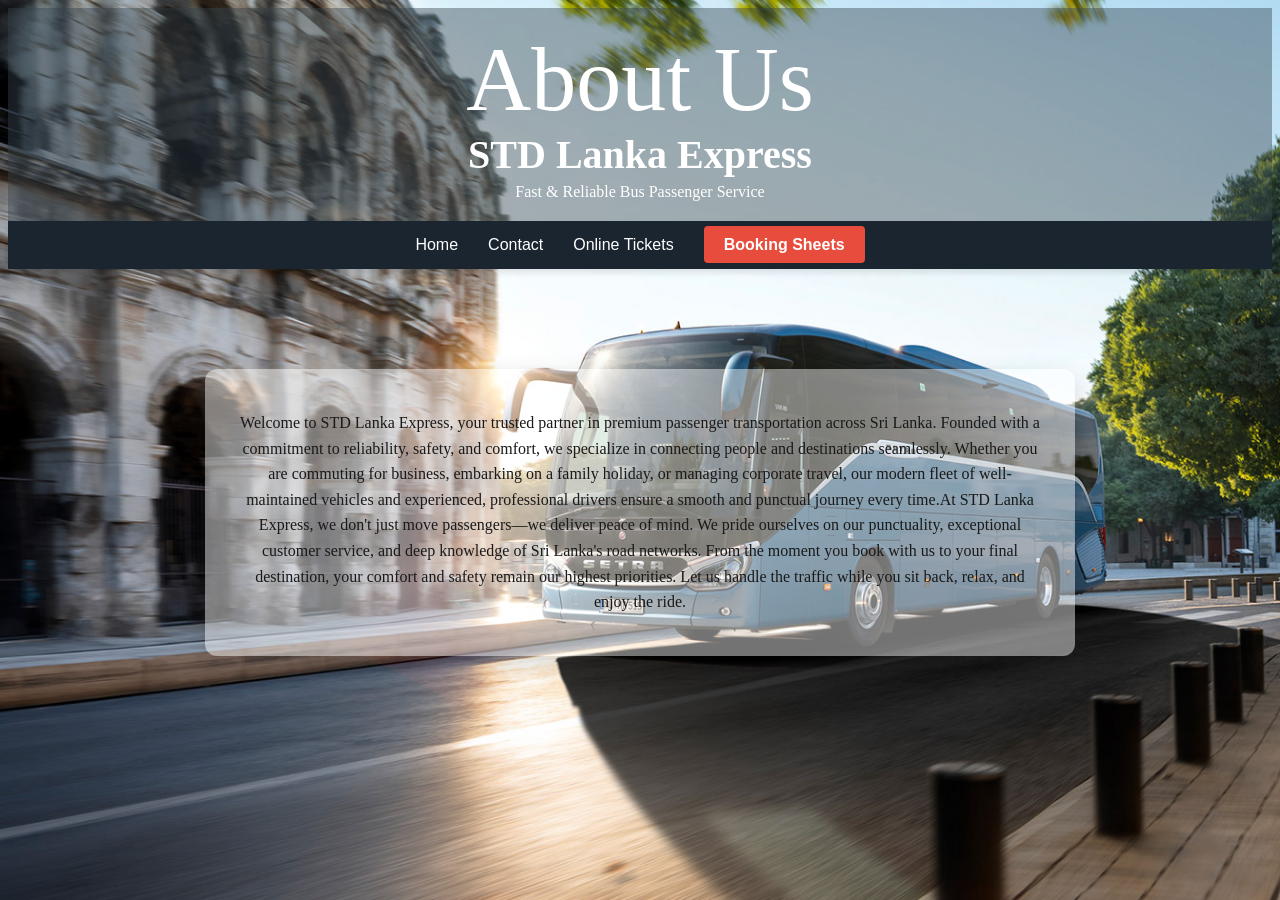
==== about.html @ 67793212 "Add files via upload" ====
<!DOCTYPE html>
<html>
<head>
    <meta charset="UTF-8">
    <meta name="viewport" content="width=device-width, initial-scale=1.0">
    <title>About</title>
    <link rel="stylesheet" href="about.css">
   
</head>

<body>
    <header>
        <h01>About Us</h01>
        <h1>STD Lanka Express</h1>
        <p>Fast & Reliable Bus Passenger Service</p>
    </header>

      <nav class="main-navbar">
    <div class="nav-container">
        <ul class="nav-links">
            <li><a href="index.html">Home</a></li>
            <li><a href="contact.html">Contact</a></li>
            <li><a href="online-tickets.html">Online Tickets</a></li>
            <li><a href="booking-sheet.html" class="btn-booking">Booking Sheets</a></li>
        </ul>
    </div>
</nav>
    <div class="features-container">
  
   

       <div class="about-text-box">
          <p>Welcome to STD Lanka Express, your trusted partner in premium passenger transportation across Sri Lanka. Founded with a commitment to reliability, safety, and comfort, we specialize in connecting people and destinations seamlessly. Whether you are commuting for business, embarking on a family holiday, or managing corporate travel, our modern fleet of well-maintained vehicles and experienced, professional drivers ensure a smooth and punctual journey every time.
​At STD Lanka Express, we don't just move passengers—we deliver peace of mind. We pride ourselves on our punctuality, exceptional customer service, and deep knowledge of Sri Lanka's road networks. From the moment you book with us to your final destination, your comfort and safety remain our highest priorities. Let us handle the traffic while you sit back, relax, and enjoy the ride.
          </p>
       </div>
   
    
  
    
    
</body>
</html>
---- about.css ----
:root {
    --primary: #35424b6d;
    --secondary: #028090;
    --light-bg: #f4f7f6;
    --dark-text: #2b2d42;
    --accent: #f26419;
    --occupied: #9a8c98;
}

body {
    
    background-image: url('05.jpg'); 
    background-size: cover; 
    background-position: center; 
    background-attachment: fixed; 
}

header {
    background-color: var(--primary);
    color: white;
    text-align: center;
    padding: 20px 10px;
}
header h01 { margin: 0; font-size: 90px; }
header h1 { margin: 0; font-size: 40px; }
header p { margin: 5px 0 0 0; opacity: 30; }




.about-text-box {

    background-color: rgba(255, 255, 255, 0.45); 
    

    color: #1a1a1a; 
    

    padding: 25px 35px; 
    

    border-radius: 12px; 
    

    max-width: 800px;
    margin: 100px auto; 
    

    box-shadow: 0 8px 24px rgba(0, 0, 0, 0.15);
    

    text-align: center;
    
       line-height: 1.6;
    font-size: 16px;
}
.main-navbar {
    background-color: #1a252f; 
    padding: 15px 0;
    box-shadow: 0 4px 6px rgba(0, 0, 0, 0.1);
    position: sticky;
    top: 0;
    z-index: 1000;
}
.nav-container {
    max-width: 1200px;
    margin: 0 auto;
    padding: 0 20px;
    display: flex;
    justify-content: center; 

.nav-links {
    list-style: none;
    display: flex;
    align-items: center;
    gap: 30px; 
    margin: 0;
    padding: 0;
}

.nav-links li a {
    color: #ffffff;
    text-decoration: none;
    font-family: 'Segoe UI', Tahoma, Geneva, Verdana, sans-serif;
    font-size: 16px;
    font-weight: 500;
    transition: color 0.3s ease;
}


.nav-links li a:hover {
    color: #3498db; 
}


.nav-links li .btn-booking {
    background-color: #e74c3c; 
    color: #ffffff;
    padding: 10px 20px;
    border-radius: 4px;
    font-weight: 600;
    transition: background-color 0.3s ease, transform 0.2s ease;
}

.nav-links li .btn-booking:hover {
    background-color: #c0392b; 
    color: #ffffff;
}
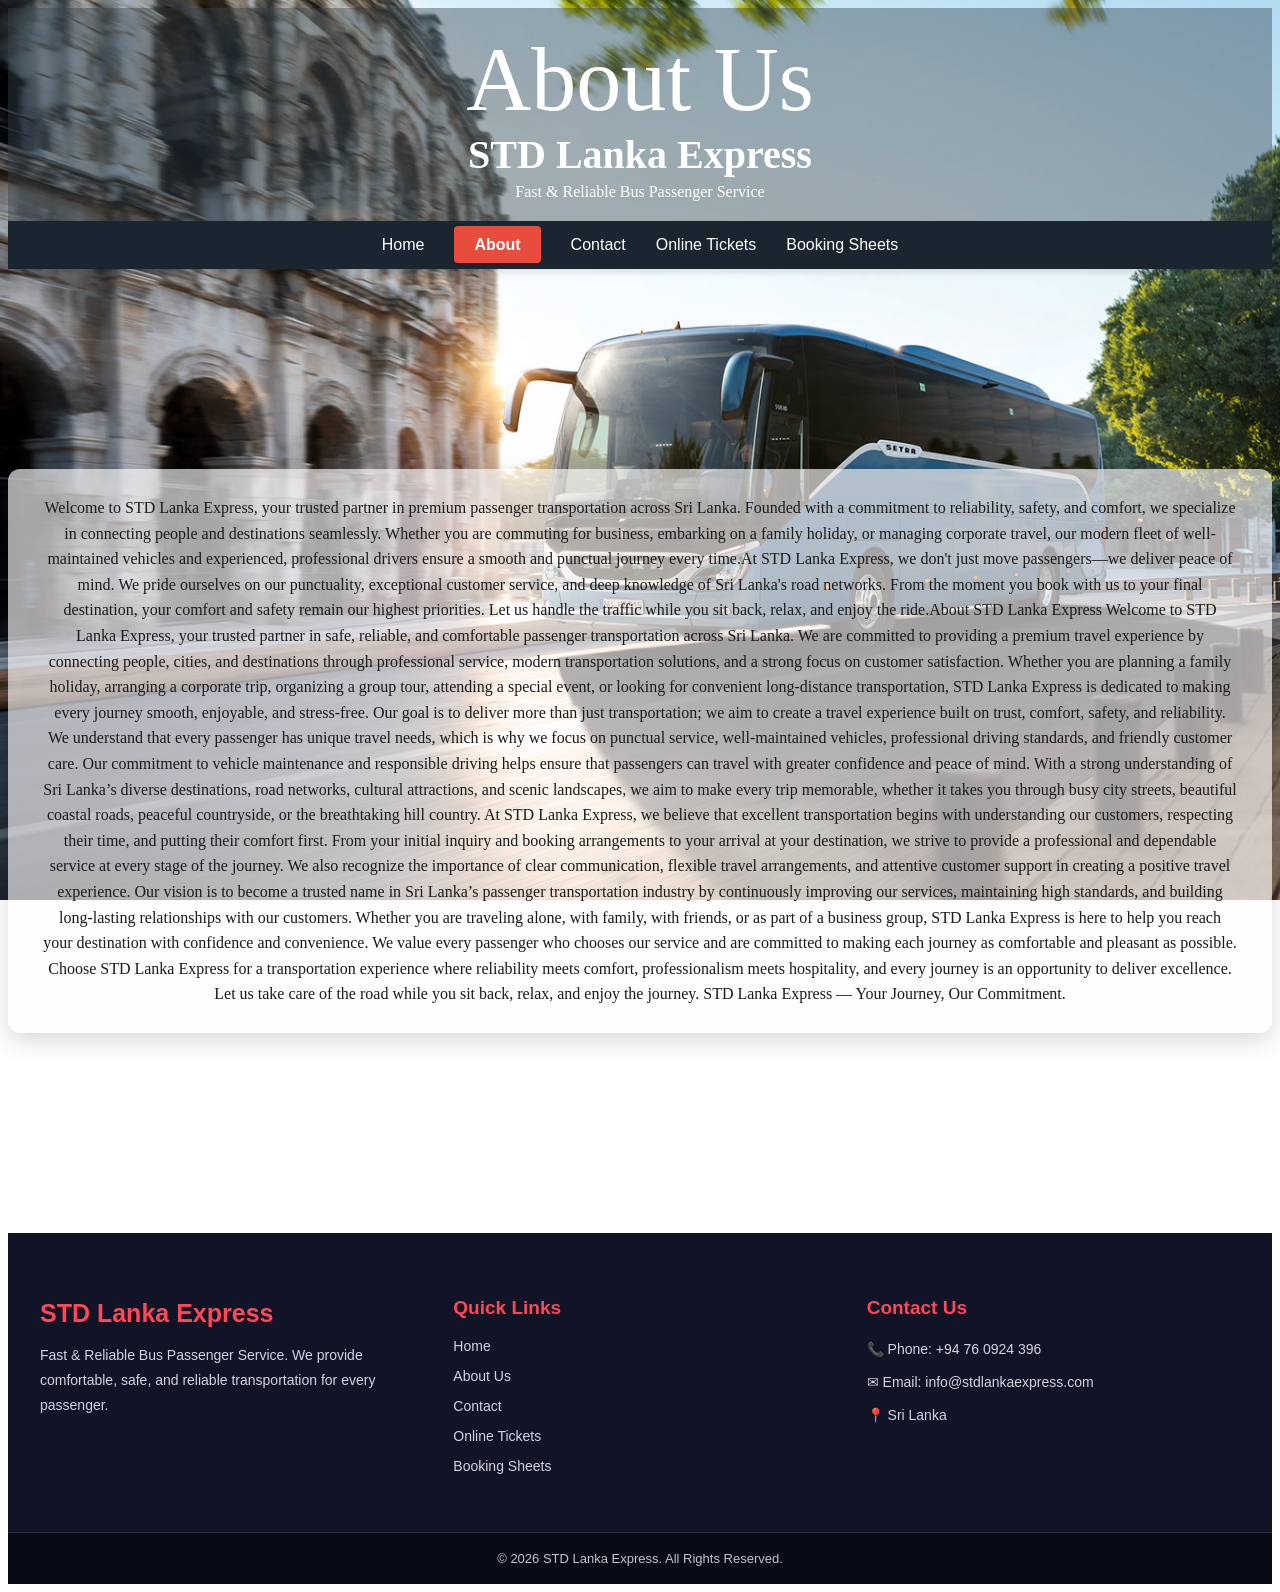
==== commit fcc9482a: "about.html" ====
--- a/about.html
+++ b/about.html
@@ -14,30 +14,87 @@
         <h1>STD Lanka Express</h1>
         <p>Fast & Reliable Bus Passenger Service</p>
     </header>
-
-      <nav class="main-navbar">
+     <nav class="main-navbar">
     <div class="nav-container">
         <ul class="nav-links">
             <li><a href="index.html">Home</a></li>
+            <li><a href="about.html" class="btn-booking">About</a></li>
             <li><a href="contact.html">Contact</a></li>
             <li><a href="online-tickets.html">Online Tickets</a></li>
-            <li><a href="booking-sheet.html" class="btn-booking">Booking Sheets</a></li>
+            <li><a href="booking-sheet.html">Booking Sheets</a></li>
         </ul>
     </div>
 </nav>
-    <div class="features-container">
-  
    
 
        <div class="about-text-box">
           <p>Welcome to STD Lanka Express, your trusted partner in premium passenger transportation across Sri Lanka. Founded with a commitment to reliability, safety, and comfort, we specialize in connecting people and destinations seamlessly. Whether you are commuting for business, embarking on a family holiday, or managing corporate travel, our modern fleet of well-maintained vehicles and experienced, professional drivers ensure a smooth and punctual journey every time.
-​At STD Lanka Express, we don't just move passengers—we deliver peace of mind. We pride ourselves on our punctuality, exceptional customer service, and deep knowledge of Sri Lanka's road networks. From the moment you book with us to your final destination, your comfort and safety remain our highest priorities. Let us handle the traffic while you sit back, relax, and enjoy the ride.
+​At STD Lanka Express, we don't just move passengers—we deliver peace of mind. We pride ourselves on our punctuality, exceptional customer service, and deep knowledge of Sri Lanka's road networks. From the moment you book with us to your final destination, your comfort and safety remain our highest priorities. Let us handle the traffic while you sit back, relax, and enjoy the ride.About STD Lanka Express
+
+Welcome to STD Lanka Express, your trusted partner in safe, reliable, and comfortable passenger transportation across Sri Lanka. We are committed to providing a premium travel experience by connecting people, cities, and destinations through professional service, modern transportation solutions, and a strong focus on customer satisfaction. Whether you are planning a family holiday, arranging a corporate trip, organizing a group tour, attending a special event, or looking for convenient long-distance transportation, STD Lanka Express is dedicated to making every journey smooth, enjoyable, and stress-free. Our goal is to deliver more than just transportation; we aim to create a travel experience built on trust, comfort, safety, and reliability. We understand that every passenger has unique travel needs, which is why we focus on punctual service, well-maintained vehicles, professional driving standards, and friendly customer care. Our commitment to vehicle maintenance and responsible driving helps ensure that passengers can travel with greater confidence and peace of mind. With a strong understanding of Sri Lanka’s diverse destinations, road networks, cultural attractions, and scenic landscapes, we aim to make every trip memorable, whether it takes you through busy city streets, beautiful coastal roads, peaceful countryside, or the breathtaking hill country. At STD Lanka Express, we believe that excellent transportation begins with understanding our customers, respecting their time, and putting their comfort first. From your initial inquiry and booking arrangements to your arrival at your destination, we strive to provide a professional and dependable service at every stage of the journey. We also recognize the importance of clear communication, flexible travel arrangements, and attentive customer support in creating a positive travel experience. Our vision is to become a trusted name in Sri Lanka’s passenger transportation industry by continuously improving our services, maintaining high standards, and building long-lasting relationships with our customers. Whether you are traveling alone, with family, with friends, or as part of a business group, STD Lanka Express is here to help you reach your destination with confidence and convenience. We value every passenger who chooses our service and are committed to making each journey as comfortable and pleasant as possible. Choose STD Lanka Express for a transportation experience where reliability meets comfort, professionalism meets hospitality, and every journey is an opportunity to deliver excellence. Let us take care of the road while you sit back, relax, and enjoy the journey. STD Lanka Express — Your Journey, Our Commitment.
           </p>
        </div>
+
+       
+    
+
+            <!-- Page Footer -->
+<footer class="site-footer">
+    <div class="footer-container">
+
+        <div class="footer-section">
+            <h2>STD Lanka Express</h2>
+            <p>
+                Fast & Reliable Bus Passenger Service.
+                We provide comfortable, safe, and reliable
+                transportation for every passenger.
+            </p>
+        </div>
+
+        <div class="footer-section">
+            <h3>Quick Links</h3>
+            <ul>
+                <li><a href="index.html">Home</a></li>
+                <li><a href="about.html">About Us</a></li>
+                <li><a href="contact.html">Contact</a></li>
+                <li><a href="online-tickets.html">Online Tickets</a></li>
+                <li><a href="booking-sheet.html">Booking Sheets</a></li>
+            </ul>
+        </div>
+
+        <div class="footer-section">
+            <h3>Contact Us</h3>
+            <p>📞 Phone: +94  76 0924 396</p>
+            <p>✉ Email: info@stdlankaexpress.com</p>
+            <p>📍 Sri Lanka</p>
+        </div>
+
+    </div>
+
+    <div class="footer-bottom">
+        <p>
+            &copy; 2026 STD Lanka Express.
+            All Rights Reserved.
+        </p>
+    </div>
+</footer>
+  
+    
+    
+</body>
+
+</html>
+  
+      
+
+ 
+
+       
+  
+    
+
    
     
   
     
     
-</body>
-</html>
--- a/about.css
+++ b/about.css
@@ -25,25 +25,123 @@
 header h1 { margin: 0; font-size: 40px; }
 header p { margin: 5px 0 0 0; opacity: 30; }
 
+/* ===== Footer Section ===== */
+
+.site-footer {
+    background: #101426;
+    color: #ffffff;
+    font-family: Arial, sans-serif;
+    margin-top: 60px;
+    width: 100%;
+}
+
+.footer-container {
+    max-width: 1200px;
+    margin: 0 auto;
+    padding: 45px 25px;
+    display: flex;
+    justify-content: space-between;
+    gap: 40px;
+    flex-wrap: wrap;
+}
+
+.footer-section {
+    flex: 1;
+    min-width: 220px;
+}
+
+.footer-section h2 {
+    color: #ff4757;
+    font-size: 25px;
+    margin-bottom: 15px;
+}
+
+.footer-section h3 {
+    color: #ff4757;
+    font-size: 19px;
+    margin-bottom: 18px;
+}
+
+.footer-section p {
+    color: #d1d5e0;
+    font-size: 14px;
+    line-height: 1.8;
+    margin: 8px 0;
+}
+
+.footer-section ul {
+    list-style: none;
+    padding: 0;
+    margin: 0;
+}
+
+.footer-section ul li {
+    margin-bottom: 12px;
+}
+
+.footer-section ul li a {
+    color: #d1d5e0;
+    text-decoration: none;
+    font-size: 14px;
+    transition: 0.3s;
+}
+
+.footer-section ul li a:hover {
+    color: #ff4757;
+    padding-left: 6px;
+}
+
+.footer-bottom {
+    background: #080b16;
+    border-top: 1px solid #292d40;
+    text-align: center;
+    padding: 18px 15px;
+}
+
+.footer-bottom p {
+    color: #bfc3d2;
+    font-size: 13px;
+    margin: 0;
+}
+
+/* Responsive Design */
+
+@media (max-width: 768px) {
+    .footer-container {
+        flex-direction: column;
+        gap: 25px;
+        padding: 35px 20px;
+    }
+
+    .footer-section {
+        min-width: 100%;
+    }
+
+    .footer-section h2 {
+        font-size: 22px;
+    }
+}
+
+
 
 
 
 .about-text-box {
 
-    background-color: rgba(255, 255, 255, 0.45); 
+    background-color: rgba(255, 252, 252, 0.638); 
     
 
     color: #1a1a1a; 
     
 
-    padding: 25px 35px; 
+    padding: 10px 35px; 
     
 
     border-radius: 12px; 
     
 
-    max-width: 800px;
-    margin: 100px auto; 
+    max-width: 1500px;
+    margin: 200px auto; 
     
 
     box-shadow: 0 8px 24px rgba(0, 0, 0, 0.15);
@@ -54,6 +152,83 @@
        line-height: 1.6;
     font-size: 16px;
 }
+/* Features Section */
+.features-container {
+    display: flex;
+    justify-content: center;
+    align-items: stretch;
+    gap: 25px;
+    width: 90%;
+    max-width: 1100px;
+    margin: 40px auto;
+    padding: 25px;
+    box-sizing: border-box;
+}
+
+/* Individual Feature Cards */
+.feature-item {
+    flex: 1;
+    min-width: 0;
+    padding: 30px 25px;
+    text-align: center;
+
+    background: rgba(255, 255, 255, 0.90);
+    border: 1px solid rgba(255, 255, 255, 0.6);
+    border-radius: 16px;
+
+    box-shadow: 0 8px 25px rgba(0, 0, 0, 0.15);
+
+    transition: transform 0.3s ease,
+                box-shadow 0.3s ease;
+}
+
+/* Feature Heading */
+.feature-item h3 {
+    color: #12345a;
+    font-size: 24px;
+    margin: 0 0 15px;
+    font-weight: 700;
+}
+
+/* Feature Description */
+.feature-item p {
+    color: #444;
+    font-size: 16px;
+    line-height: 1.7;
+    margin: 0;
+}
+
+/* Hover Effect */
+.feature-item:hover {
+    transform: translateY(-6px);
+    box-shadow: 0 14px 30px rgba(0, 0, 0, 0.22);
+}
+
+/* Mobile Responsive */
+@media (max-width: 600px) {
+    .features-container {
+        flex-direction: column;
+        width: 95%;
+        gap: 15px;
+        padding: 15px;
+        margin: 25px auto;
+    }
+
+    .feature-item {
+        width: 100%;
+        padding: 25px 18px;
+        box-sizing: border-box;
+    }
+
+    .feature-item h3 {
+        font-size: 21px;
+    }
+
+    .feature-item p {
+        font-size: 15px;
+    }
+}
+
 .main-navbar {
     background-color: #1a252f; 
     padding: 15px 0;
@@ -62,6 +237,7 @@
     top: 0;
     z-index: 1000;
 }
+
 .nav-container {
     max-width: 1200px;
     margin: 0 auto;
@@ -105,4 +281,22 @@
 .nav-links li .btn-booking:hover {
     background-color: #c0392b; 
     color: #ffffff;
-}+}
+
+/* Bold headings styling */
+.feature-item h3 {
+  font-size: 1.5rem;
+  color: #1a1a1a;        /* High contrast dark text */
+  margin-bottom: 0.5rem; /* Space between heading and paragraph */
+  font-family: sans-serif;
+}
+
+/* Subtext description styling */
+.feature-item p {
+  font-size: 1rem;
+  color: #555555;        /* Balanced gray for easy reading */
+  margin: 0;
+  font-family: sans-serif;
+}
+
+
